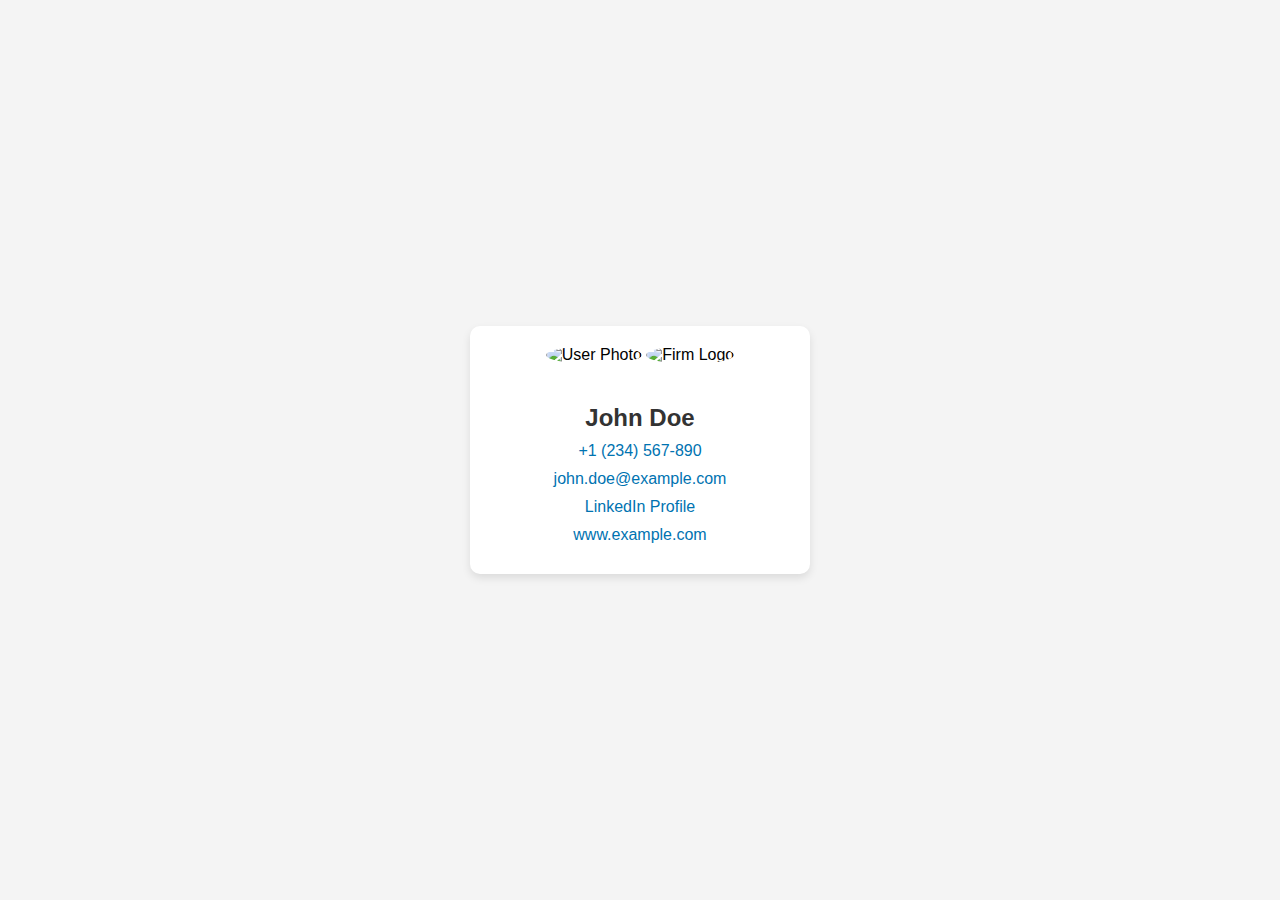
==== alikumbul/index.html @ e4c65d2e "Initial commit" ====
<!DOCTYPE html>
<html lang="en">

<head>
    <meta charset="UTF-8">
    <meta name="viewport" content="width=device-width, initial-scale=1.0">
    <title>vCard</title>
    <style>
        body {
            font-family: Arial, sans-serif;
            background-color: #f4f4f4;
            display: flex;
            justify-content: center;
            align-items: center;
            height: 100vh;
            margin: 0;
        }

        .vcard {
            background-color: white;
            padding: 20px;
            border-radius: 10px;
            box-shadow: 0 4px 8px rgba(0, 0, 0, 0.1);
            text-align: center;
            max-width: 300px;
            width: 100%;
        }

        .vcard img {
            border-radius: 50%;
            width: 100px;
            height: 100px;
            object-fit: cover;
            margin-bottom: 20px;
        }

        .firm-logo {
            width: 150px;
            margin-bottom: 20px;
        }

        .vcard h2 {
            margin-bottom: 10px;
            font-size: 24px;
            color: #333;
        }

        .vcard a {
            display: block;
            margin: 10px 0;
            text-decoration: none;
            color: #0073b1;
            font-size: 16px;
        }

        .vcard a:hover {
            text-decoration: underline;
        }
    </style>
</head>

<body>

    <div class="vcard">
        <!-- User Photo -->
        <img src="user-photo.jpg" alt="User Photo">

        <!-- Firm Logo -->
        <img class="firm-logo" src="firm-logo.png" alt="Firm Logo">

        <!-- Name -->
        <h2>John Doe</h2>

        <!-- Telephone Number (Click to Call) -->
        <a href="tel:+1234567890">+1 (234) 567-890</a>

        <!-- Email (Click to Email) -->
        <a href="mailto:john.doe@example.com">john.doe@example.com</a>

        <!-- LinkedIn Profile -->
        <a href="https://www.linkedin.com/in/johndoe" target="_blank">LinkedIn Profile</a>

        <!-- Website Link -->
        <a href="https://www.example.com" target="_blank">www.example.com</a>
    </div>

</body>

</html>
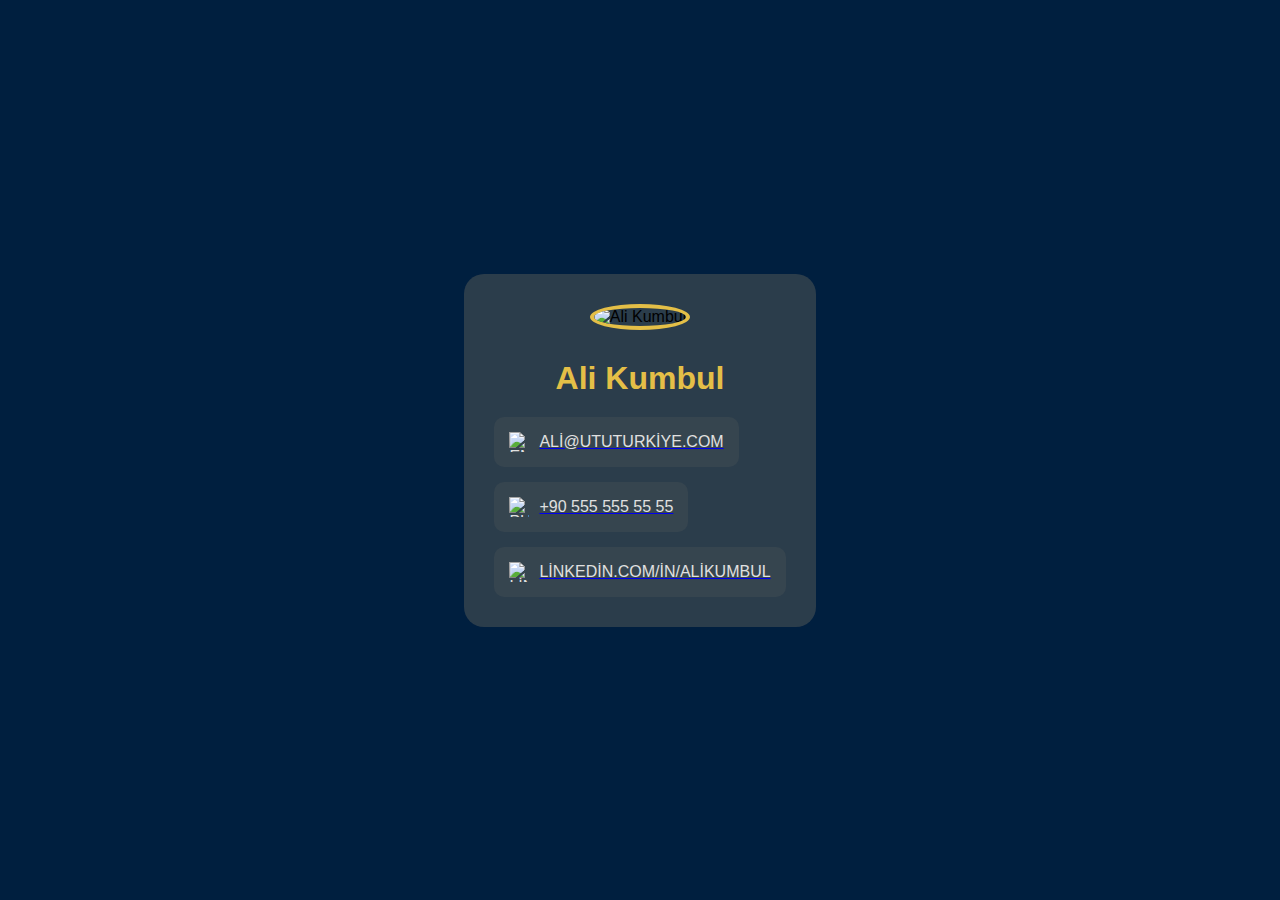
==== commit b2e71051: "main fix and alikumbul page update" ====
--- a/alikumbul/index.html
+++ b/alikumbul/index.html
@@ -1,89 +1,102 @@
 <!DOCTYPE html>
-<html lang="en">
-
+<html lang="tr">
 <head>
     <meta charset="UTF-8">
     <meta name="viewport" content="width=device-width, initial-scale=1.0">
-    <title>vCard</title>
+    <title>Ali Kumbul - UTU Türkiye</title>
     <style>
+        @import url('https://fonts.googleapis.com/css2?family=Century+Gothic:wght@400&display=swap');
+        * {
+            margin: 0;
+            padding: 0;
+            box-sizing: border-box;
+            font-family: 'Century Gothic', sans-serif;
+        }
         body {
-            font-family: Arial, sans-serif;
-            background-color: #f4f4f4;
+            background-color: #001F3F;
             display: flex;
             justify-content: center;
             align-items: center;
             height: 100vh;
-            margin: 0;
+            position: relative;
+            overflow: hidden;
         }
-
-        .vcard {
-            background-color: white;
-            padding: 20px;
-            border-radius: 10px;
-            box-shadow: 0 4px 8px rgba(0, 0, 0, 0.1);
+        .background-logo {
+            position: absolute;
+            top: -100px;
+            left: -100px;
+            width: 1000px;
+            height: 1000px;
+            background-image: url('https://i.ibb.co/XLr6PMm/Beyaz-Sembol-PNG.png');
+            background-repeat: no-repeat;
+            background-size: 300px;
+            background-position: center;
+            opacity: 0.07;
+            z-index: 0;
+        }
+        .container {
             text-align: center;
-            max-width: 300px;
-            width: 100%;
+            background-color: rgba(54, 69, 79, 0.8); /* Şeffaf arka plan kutusu */
+            padding: 30px;
+            border-radius: 20px;
+            z-index: 1;
         }
-
-        .vcard img {
+        .profile-photo {
+            width: 150px;
+            height: 150px;
             border-radius: 50%;
-            width: 100px;
-            height: 100px;
-            object-fit: cover;
+            margin-bottom: 30px;
+            border: 4px solid #E4BF47;
+        }
+        h1 {
+            font-size: 2rem;
+            color: #E4BF47; /* Vurgu rengi */
             margin-bottom: 20px;
         }
-
-        .firm-logo {
-            width: 150px;
-            margin-bottom: 20px;
+        .button-group {
+            display: flex;
+            flex-direction: column;
+            gap: 15px;
         }
-
-        .vcard h2 {
-            margin-bottom: 10px;
-            font-size: 24px;
-            color: #333;
+        .btn {
+            background-color: #36454F;
+            color: #E0E0E0;
+            padding: 15px;
+            border: none;
+            border-radius: 10px;
+            text-transform: uppercase;
+            font-size: 1rem;
+            cursor: pointer;
+            transition: transform 0.3s ease, background-color 0.3s ease;
+            display: flex;
+            align-items: center;
+            justify-content: center;
         }
-
-        .vcard a {
-            display: block;
-            margin: 10px 0;
-            text-decoration: none;
-            color: #0073b1;
-            font-size: 16px;
+        .btn img {
+            margin-right: 10px;
+            width: 20px;
+            height: 20px;
         }
-
-        .vcard a:hover {
-            text-decoration: underline;
+        .btn:hover {
+            background-color: #9DB17C;
+            transform: scale(1.05);
+        }
+        .btn:active {
+            background-color: #E4BF47;
+            transform: scale(0.98);
         }
     </style>
 </head>
-
 <body>
-
-    <div class="vcard">
-        <!-- User Photo -->
-        <img src="user-photo.jpg" alt="User Photo">
-
-        <!-- Firm Logo -->
-        <img class="firm-logo" src="firm-logo.png" alt="Firm Logo">
-
-        <!-- Name -->
-        <h2>John Doe</h2>
-
-        <!-- Telephone Number (Click to Call) -->
-        <a href="tel:+1234567890">+1 (234) 567-890</a>
-
-        <!-- Email (Click to Email) -->
-        <a href="mailto:john.doe@example.com">john.doe@example.com</a>
-
-        <!-- LinkedIn Profile -->
-        <a href="https://www.linkedin.com/in/johndoe" target="_blank">LinkedIn Profile</a>
-
-        <!-- Website Link -->
-        <a href="https://www.example.com" target="_blank">www.example.com</a>
+    <div class="background-logo"></div>
+    <div class="container">
+        <img src="https://via.placeholder.com/150" alt="Ali Kumbul" class="profile-photo">
+        <h1>Ali Kumbul</h1>
+        <div class="button-group">
+            <a href="mailto:ali@ututurkiye.com"><button class="btn"><img src="https://cdn-icons-png.flaticon.com/512/732/732200.png" alt="Email Icon">ali@ututurkiye.com</button></a>
+            <a href="tel:+905555555555"><button class="btn"><img src="https://cdn-icons-png.flaticon.com/512/724/724664.png" alt="Phone Icon">+90 555 555 55 55</button></a>
+            <a href="https://www.linkedin.com/in/alikumbul" target="_blank"><button class="btn"><img src="https://cdn-icons-png.flaticon.com/512/174/174857.png" alt="LinkedIn Icon">linkedin.com/in/alikumbul</button></a>
+        </div>
     </div>
-
 </body>
-
-</html>+</html>
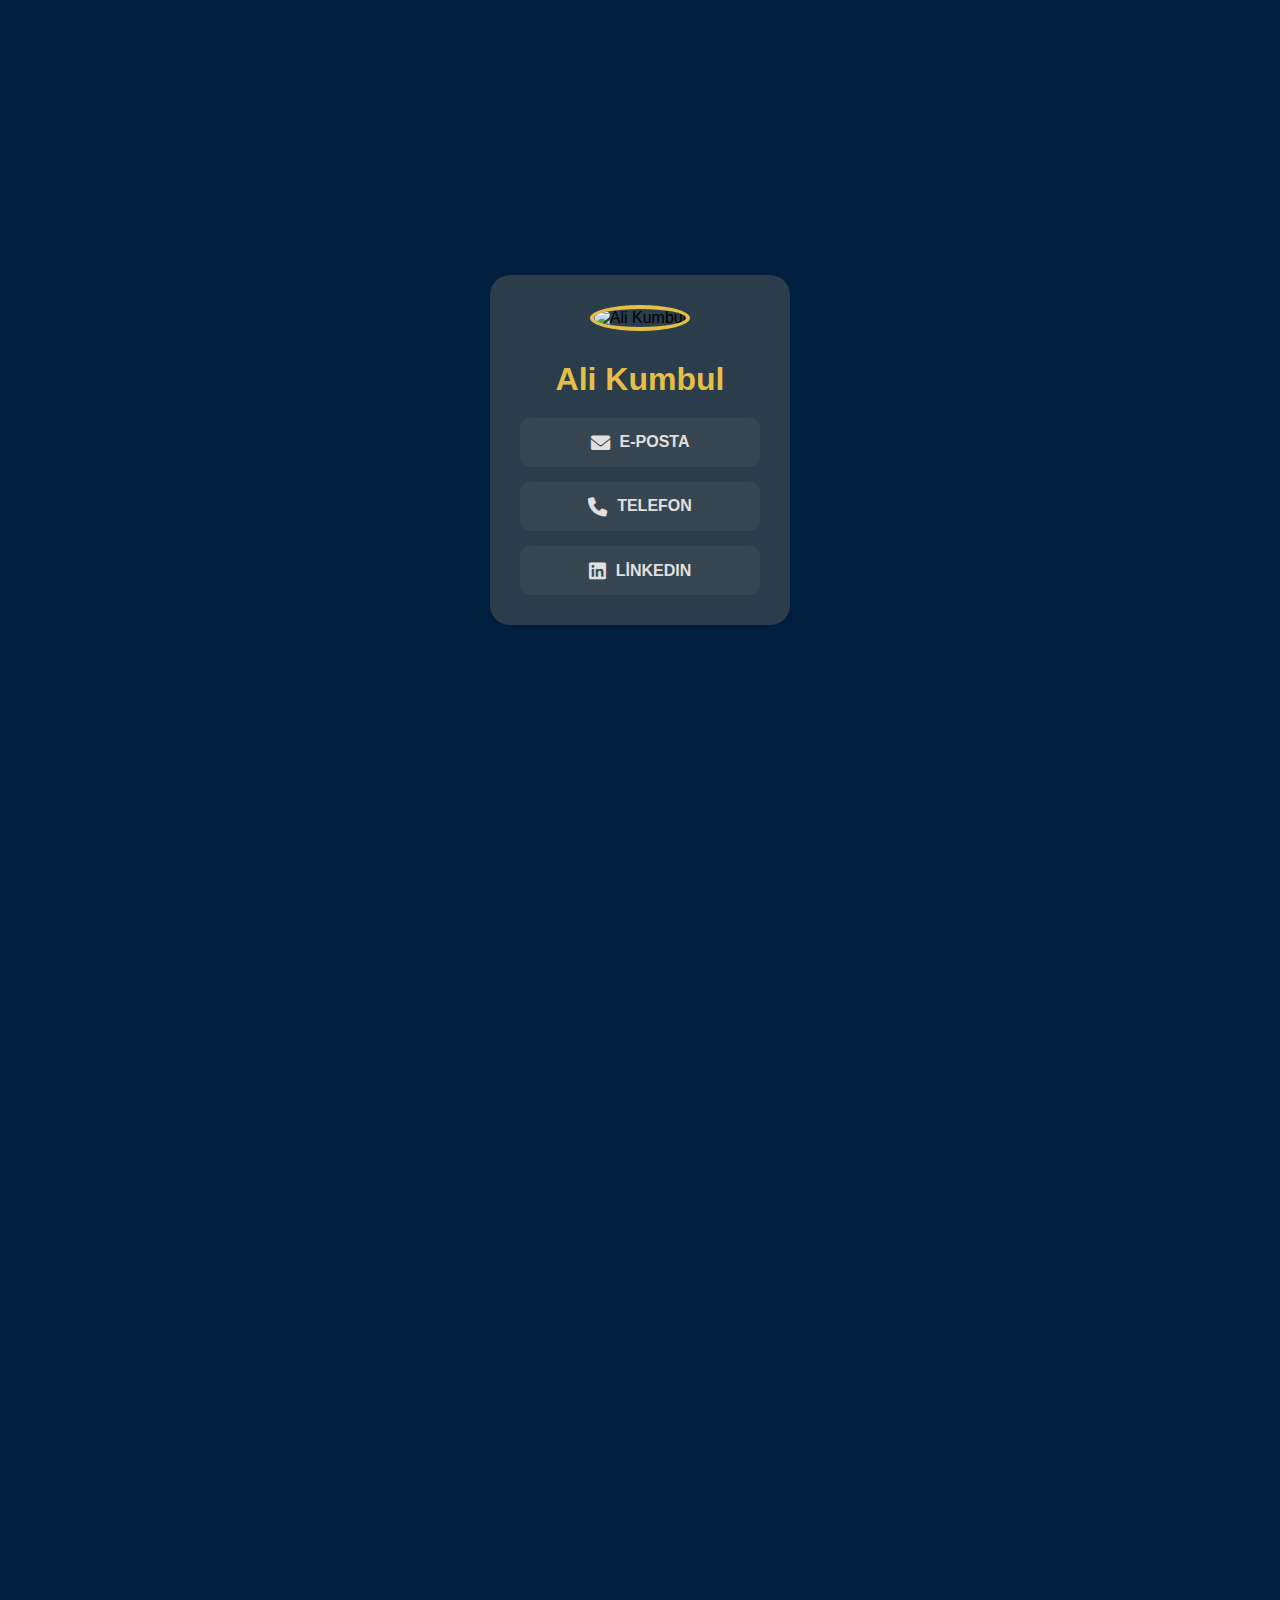
==== commit d9fd7cc7: "alikumbul page" ====
--- a/alikumbul/index.html
+++ b/alikumbul/index.html
@@ -1,17 +1,23 @@
 <!DOCTYPE html>
 <html lang="tr">
+
 <head>
     <meta charset="UTF-8">
     <meta name="viewport" content="width=device-width, initial-scale=1.0">
     <title>Ali Kumbul - UTU Türkiye</title>
+    <link rel="icon" type="image/x-icon" href="../favicon.ico">
+    <link rel="stylesheet" href="https://cdnjs.cloudflare.com/ajax/libs/font-awesome/6.0.0-beta3/css/all.min.css">
+
     <style>
-        @import url('https://fonts.googleapis.com/css2?family=Century+Gothic:wght@400&display=swap');
+        @import url('https://fonts.googleapis.com/css2?family=Century+Gothic:wght@700&display=swap');
+
         * {
             margin: 0;
             padding: 0;
             box-sizing: border-box;
             font-family: 'Century Gothic', sans-serif;
         }
+
         body {
             background-color: #001F3F;
             display: flex;
@@ -21,26 +27,31 @@
             position: relative;
             overflow: hidden;
         }
+
         .background-logo {
             position: absolute;
-            top: -100px;
-            left: -100px;
-            width: 1000px;
-            height: 1000px;
+            top: -100vh;
+            left: -200vh;
+            width: 300%;
+            height: 300%;
             background-image: url('https://i.ibb.co/XLr6PMm/Beyaz-Sembol-PNG.png');
-            background-repeat: no-repeat;
-            background-size: 300px;
-            background-position: center;
-            opacity: 0.07;
+            background-repeat: repeat;
+            background-size: 400px;
+            opacity: 0.1;
+            transform: rotate(45deg);
             z-index: 0;
         }
+
         .container {
             text-align: center;
-            background-color: rgba(54, 69, 79, 0.8); /* Şeffaf arka plan kutusu */
+            background-color: rgba(54, 69, 79, 0.8);
+            /* Şeffaf arka plan kutusu */
             padding: 30px;
             border-radius: 20px;
             z-index: 1;
+            width: 300px;
         }
+
         .profile-photo {
             width: 150px;
             height: 150px;
@@ -48,16 +59,21 @@
             margin-bottom: 30px;
             border: 4px solid #E4BF47;
         }
+
         h1 {
             font-size: 2rem;
-            color: #E4BF47; /* Vurgu rengi */
+            color: #E4BF47;
+            /* Vurgu rengi */
             margin-bottom: 20px;
         }
+
         .button-group {
             display: flex;
             flex-direction: column;
             gap: 15px;
+            justify-content: center;
         }
+
         .btn {
             background-color: #36454F;
             color: #E0E0E0;
@@ -66,37 +82,46 @@
             border-radius: 10px;
             text-transform: uppercase;
             font-size: 1rem;
+            font-weight: bold;
             cursor: pointer;
             transition: transform 0.3s ease, background-color 0.3s ease;
             display: flex;
             align-items: center;
             justify-content: center;
+            gap: 10px;
+            text-decoration: none;
+            font-family: 'Century Gothic', sans-serif;
         }
-        .btn img {
-            margin-right: 10px;
-            width: 20px;
-            height: 20px;
+
+        .btn i {
+            font-size: 1.2rem;
         }
+
         .btn:hover {
             background-color: #9DB17C;
             transform: scale(1.05);
         }
+
         .btn:active {
             background-color: #E4BF47;
             transform: scale(0.98);
         }
     </style>
 </head>
+
 <body>
     <div class="background-logo"></div>
     <div class="container">
-        <img src="https://via.placeholder.com/150" alt="Ali Kumbul" class="profile-photo">
+        <img src="https://media.licdn.com/dms/image/v2/D4D03AQF2lVdOWfPb9Q/profile-displayphoto-shrink_800_800/profile-displayphoto-shrink_800_800/0/1721424079853?e=1732752000&v=beta&t=y0RqCi6fM94Q7ZYXh3NkRmgcmM1bO7A8bhvpsK9cR3U"
+            alt="Ali Kumbul" class="profile-photo">
         <h1>Ali Kumbul</h1>
         <div class="button-group">
-            <a href="mailto:ali@ututurkiye.com"><button class="btn"><img src="https://cdn-icons-png.flaticon.com/512/732/732200.png" alt="Email Icon">ali@ututurkiye.com</button></a>
-            <a href="tel:+905555555555"><button class="btn"><img src="https://cdn-icons-png.flaticon.com/512/724/724664.png" alt="Phone Icon">+90 555 555 55 55</button></a>
-            <a href="https://www.linkedin.com/in/alikumbul" target="_blank"><button class="btn"><img src="https://cdn-icons-png.flaticon.com/512/174/174857.png" alt="LinkedIn Icon">linkedin.com/in/alikumbul</button></a>
+            <a href="mailto:ali@ututurkiye.com" class="btn"><i class="fas fa-envelope"></i>E-Posta</a>
+            <a href="tel:+905342020204" class="btn"><i class="fas fa-phone"></i>Telefon</a>
+            <a href="https://www.linkedin.com/in/alikumbul" target="_blank" class="btn"><i
+                    class="fab fa-linkedin"></i>LinkedIn</a>
         </div>
     </div>
 </body>
-</html>
+
+</html>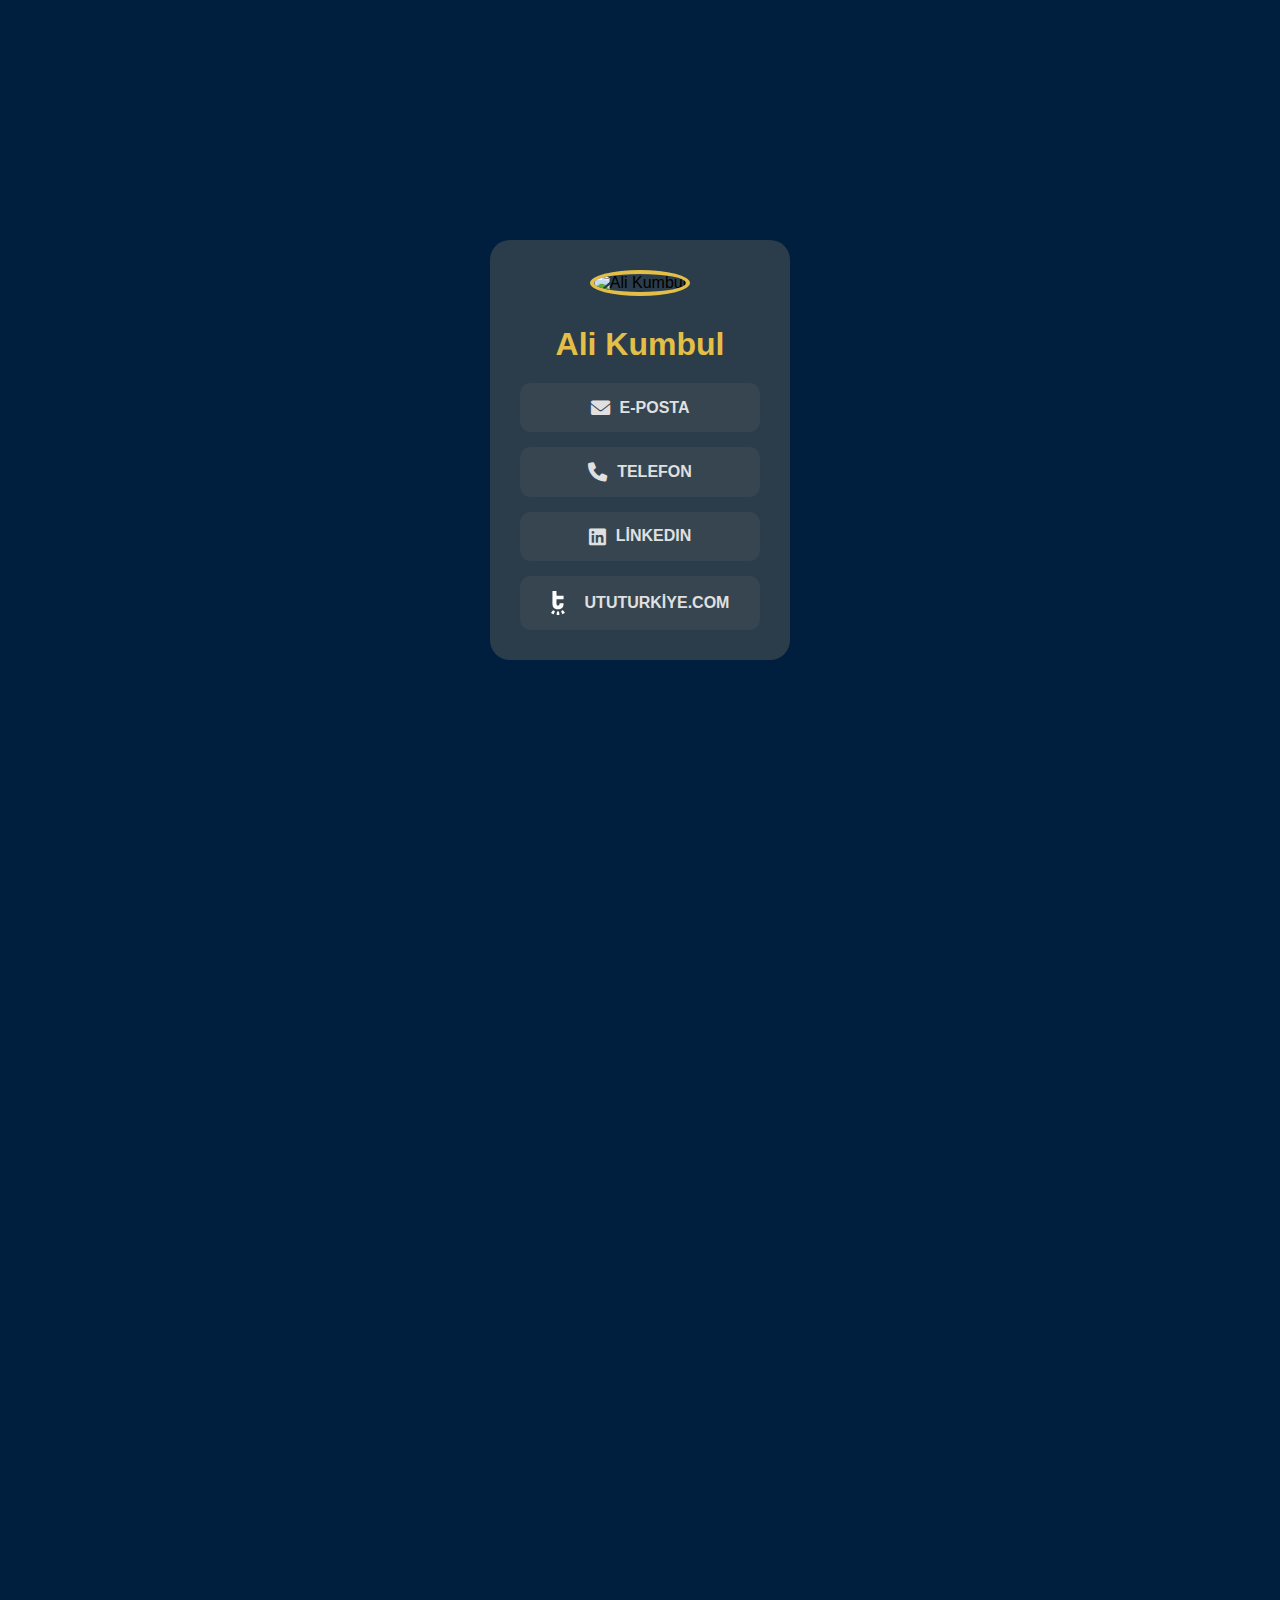
==== commit e660f17d: "refactoring and split css" ====
--- a/alikumbul/index.html
+++ b/alikumbul/index.html
@@ -7,106 +7,7 @@
     <title>Ali Kumbul - UTU Türkiye</title>
     <link rel="icon" type="image/x-icon" href="../favicon.ico">
     <link rel="stylesheet" href="https://cdnjs.cloudflare.com/ajax/libs/font-awesome/6.0.0-beta3/css/all.min.css">
-
-    <style>
-        @import url('https://fonts.googleapis.com/css2?family=Century+Gothic:wght@700&display=swap');
-
-        * {
-            margin: 0;
-            padding: 0;
-            box-sizing: border-box;
-            font-family: 'Century Gothic', sans-serif;
-        }
-
-        body {
-            background-color: #001F3F;
-            display: flex;
-            justify-content: center;
-            align-items: center;
-            height: 100vh;
-            position: relative;
-            overflow: hidden;
-        }
-
-        .background-logo {
-            position: absolute;
-            top: -100vh;
-            left: -200vh;
-            width: 300%;
-            height: 300%;
-            background-image: url('https://i.ibb.co/XLr6PMm/Beyaz-Sembol-PNG.png');
-            background-repeat: repeat;
-            background-size: 400px;
-            opacity: 0.1;
-            transform: rotate(45deg);
-            z-index: 0;
-        }
-
-        .container {
-            text-align: center;
-            background-color: rgba(54, 69, 79, 0.8);
-            /* Şeffaf arka plan kutusu */
-            padding: 30px;
-            border-radius: 20px;
-            z-index: 1;
-            width: 300px;
-        }
-
-        .profile-photo {
-            width: 150px;
-            height: 150px;
-            border-radius: 50%;
-            margin-bottom: 30px;
-            border: 4px solid #E4BF47;
-        }
-
-        h1 {
-            font-size: 2rem;
-            color: #E4BF47;
-            /* Vurgu rengi */
-            margin-bottom: 20px;
-        }
-
-        .button-group {
-            display: flex;
-            flex-direction: column;
-            gap: 15px;
-            justify-content: center;
-        }
-
-        .btn {
-            background-color: #36454F;
-            color: #E0E0E0;
-            padding: 15px;
-            border: none;
-            border-radius: 10px;
-            text-transform: uppercase;
-            font-size: 1rem;
-            font-weight: bold;
-            cursor: pointer;
-            transition: transform 0.3s ease, background-color 0.3s ease;
-            display: flex;
-            align-items: center;
-            justify-content: center;
-            gap: 10px;
-            text-decoration: none;
-            font-family: 'Century Gothic', sans-serif;
-        }
-
-        .btn i {
-            font-size: 1.2rem;
-        }
-
-        .btn:hover {
-            background-color: #9DB17C;
-            transform: scale(1.05);
-        }
-
-        .btn:active {
-            background-color: #E4BF47;
-            transform: scale(0.98);
-        }
-    </style>
+    <link rel="stylesheet" href="/styles/style.css">
 </head>
 
 <body>
@@ -120,6 +21,7 @@
             <a href="tel:+905342020204" class="btn"><i class="fas fa-phone"></i>Telefon</a>
             <a href="https://www.linkedin.com/in/alikumbul" target="_blank" class="btn"><i
                     class="fab fa-linkedin"></i>LinkedIn</a>
+            <a href="https://ututurkiye.com" class="btn"><i class="custom-icon"></i>ututurkiye.com</a>
         </div>
     </div>
 </body>
--- a/styles/style.css
+++ b/styles/style.css
@@ -0,0 +1,106 @@
+@import url('https://fonts.googleapis.com/css2?family=Century+Gothic:wght@700&display=swap');
+
+* {
+    margin: 0;
+    padding: 0;
+    box-sizing: border-box;
+    font-family: 'Century Gothic', sans-serif;
+}
+
+body {
+    background-color: #001F3F;
+    display: flex;
+    justify-content: center;
+    align-items: center;
+    height: 100vh;
+    position: relative;
+    overflow: hidden;
+}
+
+.background-logo {
+    position: absolute;
+    top: -100vh;
+    left: -200vh;
+    width: 300%;
+    height: 300%;
+    background-image: url('https://i.ibb.co/XLr6PMm/Beyaz-Sembol-PNG.png');
+    background-repeat: repeat;
+    background-size: 400px;
+    opacity: 0.1;
+    transform: rotate(45deg);
+    z-index: 0;
+}
+
+.container {
+    text-align: center;
+    background-color: rgba(54, 69, 79, 0.8);
+    /* Şeffaf arka plan kutusu */
+    padding: 30px;
+    border-radius: 20px;
+    z-index: 1;
+    width: 300px;
+}
+
+.profile-photo {
+    width: 150px;
+    height: 150px;
+    border-radius: 50%;
+    margin-bottom: 30px;
+    border: 4px solid #E4BF47;
+}
+
+h1 {
+    font-size: 2rem;
+    color: #E4BF47;
+    /* Vurgu rengi */
+    margin-bottom: 20px;
+}
+
+.button-group {
+    display: flex;
+    flex-direction: column;
+    gap: 15px;
+    justify-content: center;
+}
+
+.btn {
+    background-color: #36454F;
+    color: #E0E0E0;
+    padding: 15px;
+    border: none;
+    border-radius: 10px;
+    text-transform: uppercase;
+    font-size: 1rem;
+    font-weight: bold;
+    cursor: pointer;
+    transition: transform 0.3s ease, background-color 0.3s ease;
+    display: flex;
+    align-items: center;
+    justify-content: center;
+    gap: 10px;
+    text-decoration: none;
+    font-family: 'Century Gothic', sans-serif;
+}
+
+.btn i {
+    font-size: 1.2rem;
+}
+
+.btn:hover {
+    background-color: #9DB17C;
+    transform: scale(1.05);
+}
+
+.btn:active {
+    background-color: #E4BF47;
+    transform: scale(0.98);
+}
+
+.custom-icon {
+    display: inline-block;
+    width: 24px;
+    height: 24px;
+    background-image: url('/custom_icon.svg');
+    background-size: contain;
+    background-repeat: no-repeat;
+}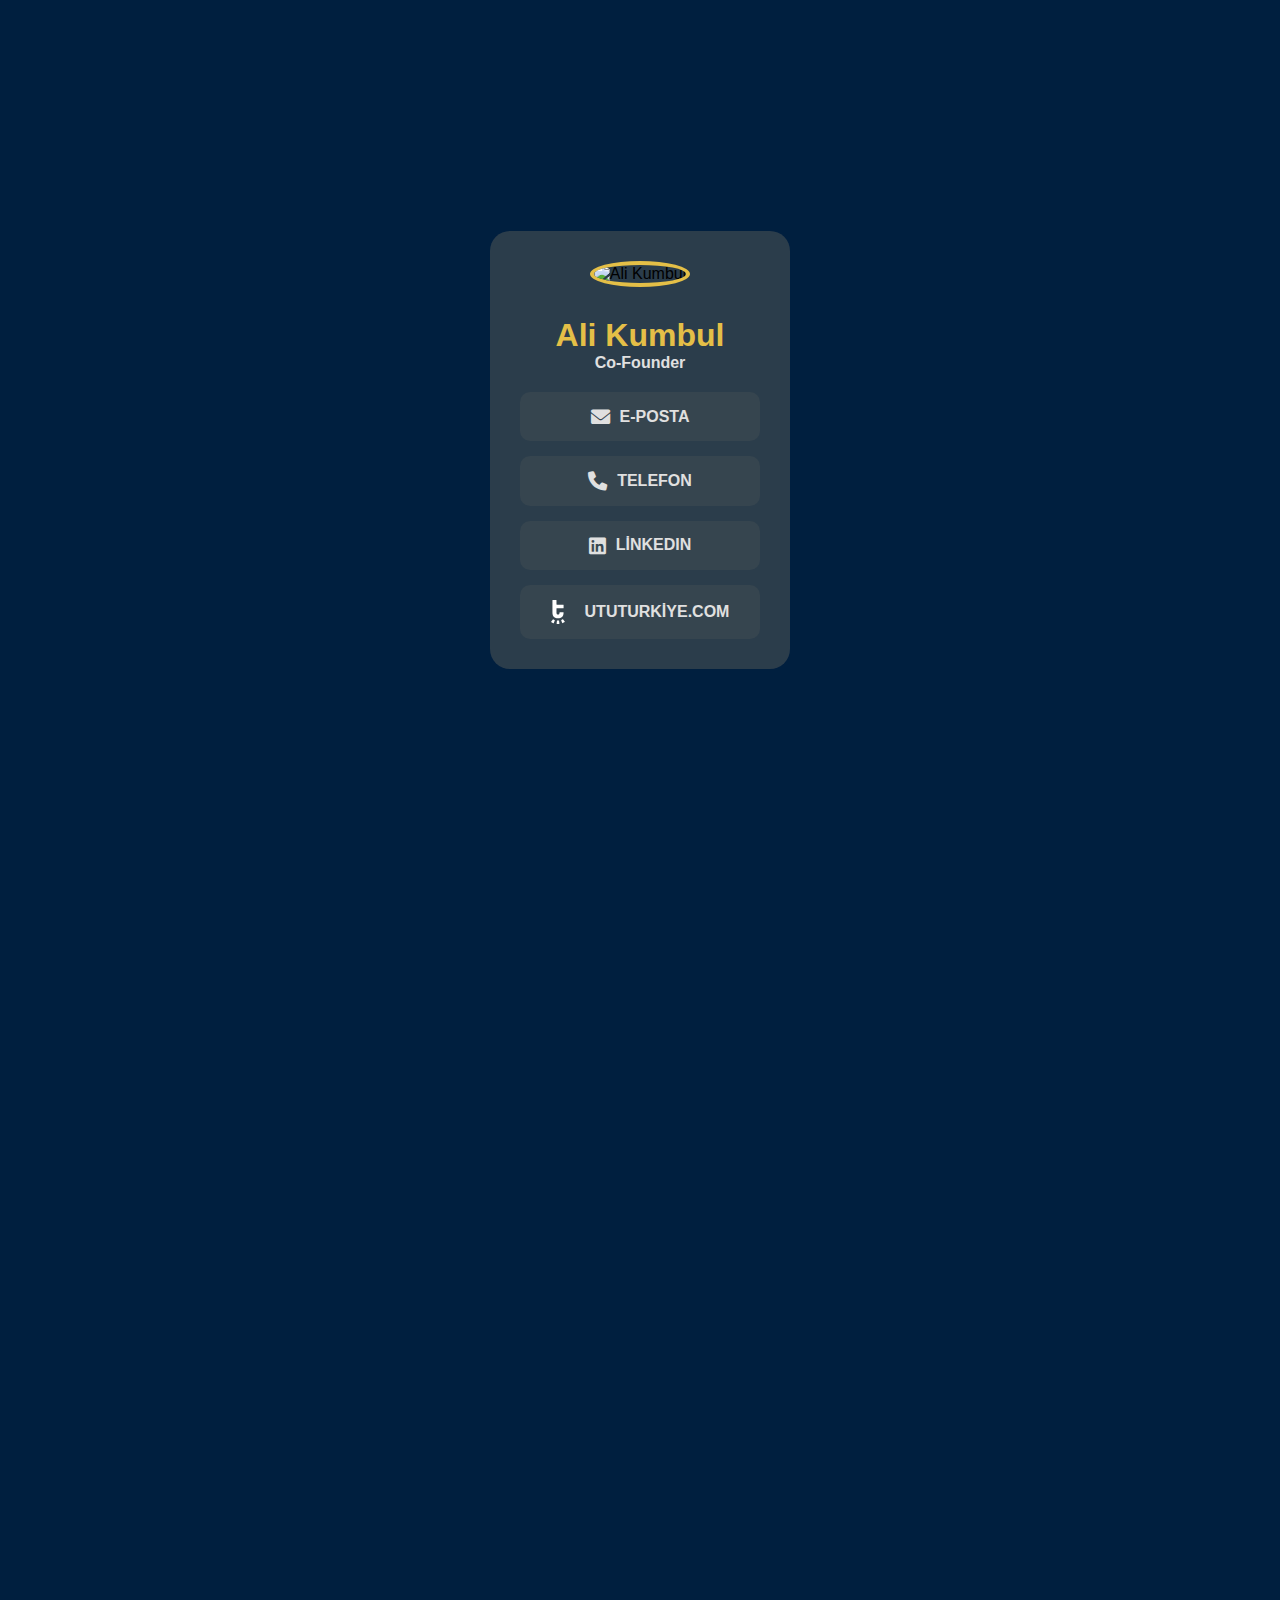
==== commit 669520a4: "add title" ====
--- a/alikumbul/index.html
+++ b/alikumbul/index.html
@@ -16,6 +16,7 @@
         <img src="https://media.licdn.com/dms/image/v2/D4D03AQF2lVdOWfPb9Q/profile-displayphoto-shrink_800_800/profile-displayphoto-shrink_800_800/0/1721424079853?e=1732752000&v=beta&t=y0RqCi6fM94Q7ZYXh3NkRmgcmM1bO7A8bhvpsK9cR3U"
             alt="Ali Kumbul" class="profile-photo">
         <h1>Ali Kumbul</h1>
+        <h2>Co-Founder</h2>
         <div class="button-group">
             <a href="mailto:ali@ututurkiye.com" class="btn"><i class="fas fa-envelope"></i>E-Posta</a>
             <a href="tel:+905342020204" class="btn"><i class="fas fa-phone"></i>Telefon</a>
--- a/styles/style.css
+++ b/styles/style.css
@@ -53,6 +53,12 @@
     font-size: 2rem;
     color: #E4BF47;
     /* Vurgu rengi */
+    margin-bottom: 0px;
+}
+h2 {
+    font-size: 1rem;
+    color: #e0e0e0;
+    /* Vurgu rengi */
     margin-bottom: 20px;
 }
 
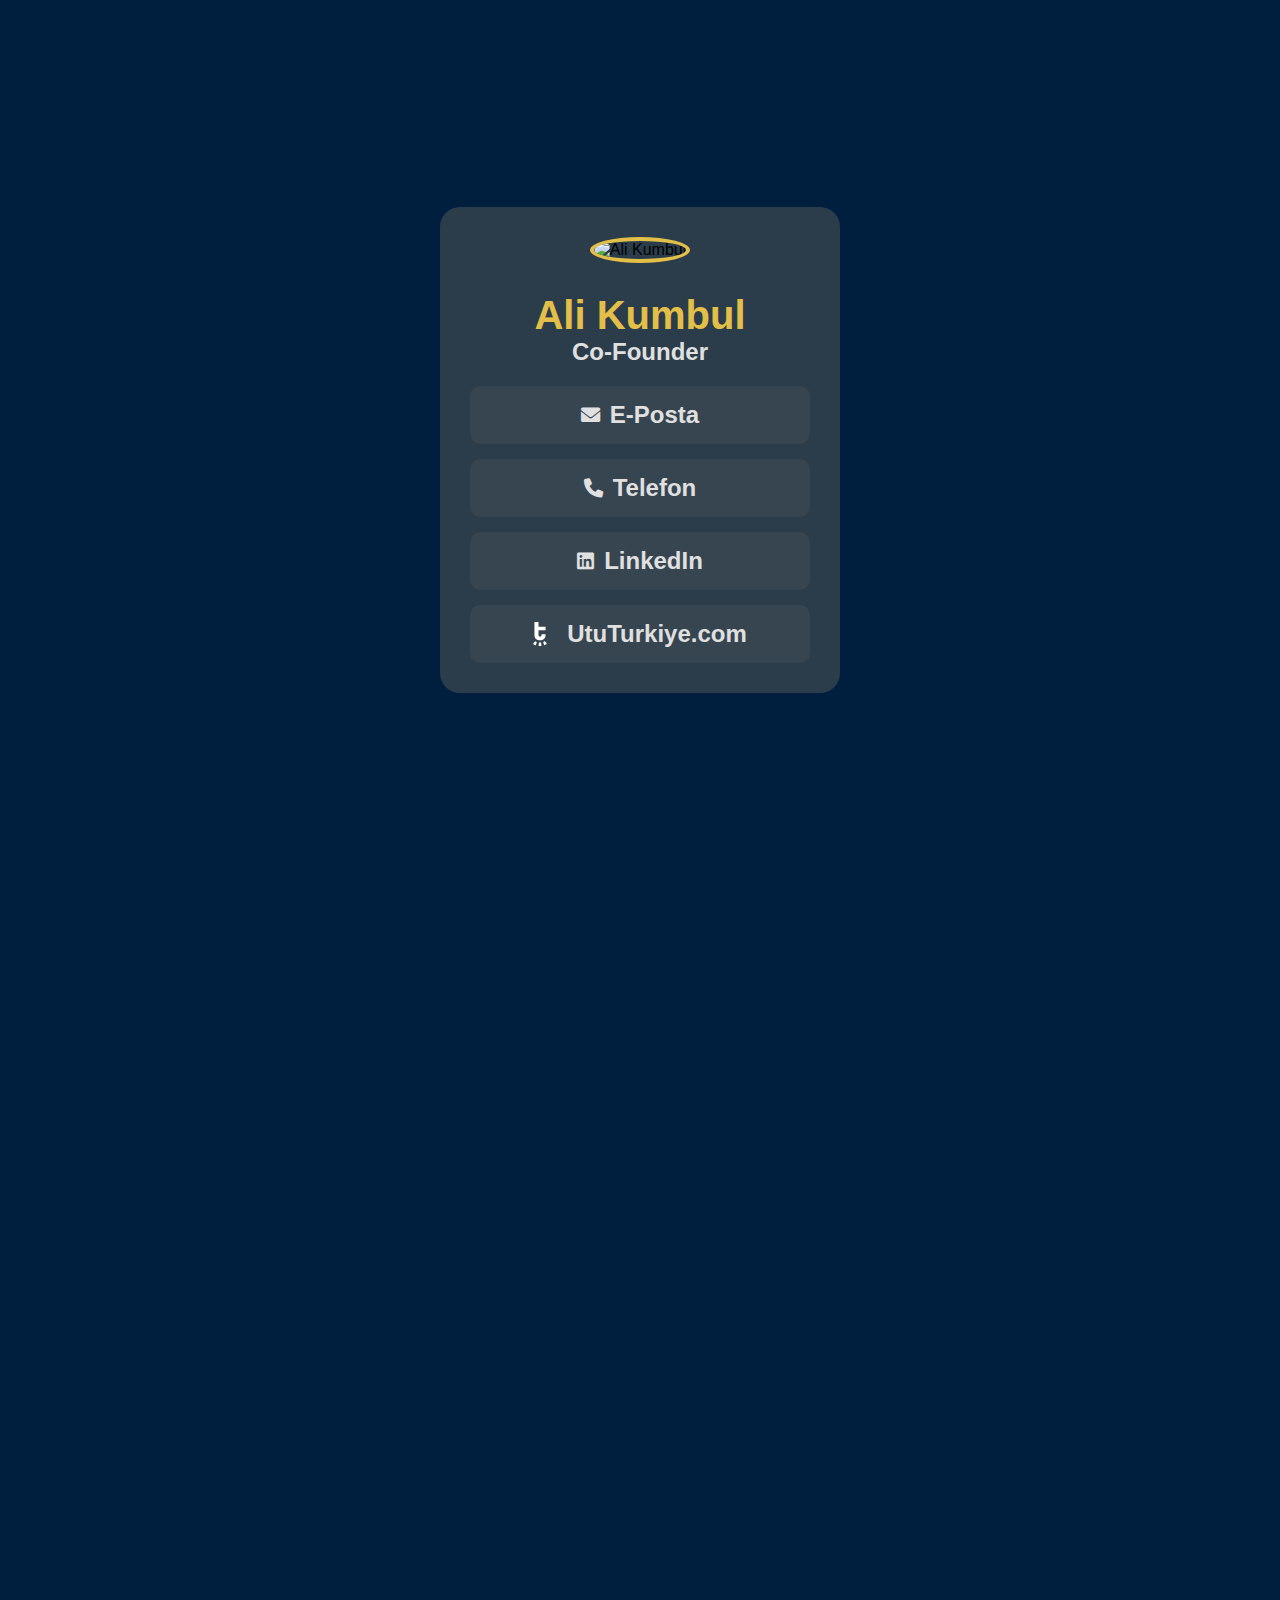
==== commit a4a51dd3: "refactoring last touches" ====
--- a/alikumbul/index.html
+++ b/alikumbul/index.html
@@ -22,7 +22,7 @@
             <a href="tel:+905342020204" class="btn"><i class="fas fa-phone"></i>Telefon</a>
             <a href="https://www.linkedin.com/in/alikumbul" target="_blank" class="btn"><i
                     class="fab fa-linkedin"></i>LinkedIn</a>
-            <a href="https://ututurkiye.com" class="btn"><i class="custom-icon"></i>ututurkiye.com</a>
+            <a href="https://ututurkiye.com" class="btn"><i class="custom-icon"></i>UtuTurkiye.com</a>
         </div>
     </div>
 </body>
--- a/styles/style.css
+++ b/styles/style.css
@@ -38,7 +38,7 @@
     padding: 30px;
     border-radius: 20px;
     z-index: 1;
-    width: 300px;
+    width: 400px;
 }
 
 .profile-photo {
@@ -50,13 +50,13 @@
 }
 
 h1 {
-    font-size: 2rem;
+    font-size: 2.5rem;
     color: #E4BF47;
     /* Vurgu rengi */
     margin-bottom: 0px;
 }
 h2 {
-    font-size: 1rem;
+    font-size: 1.5rem;
     color: #e0e0e0;
     /* Vurgu rengi */
     margin-bottom: 20px;
@@ -75,8 +75,7 @@
     padding: 15px;
     border: none;
     border-radius: 10px;
-    text-transform: uppercase;
-    font-size: 1rem;
+    font-size: 1.5rem;
     font-weight: bold;
     cursor: pointer;
     transition: transform 0.3s ease, background-color 0.3s ease;
